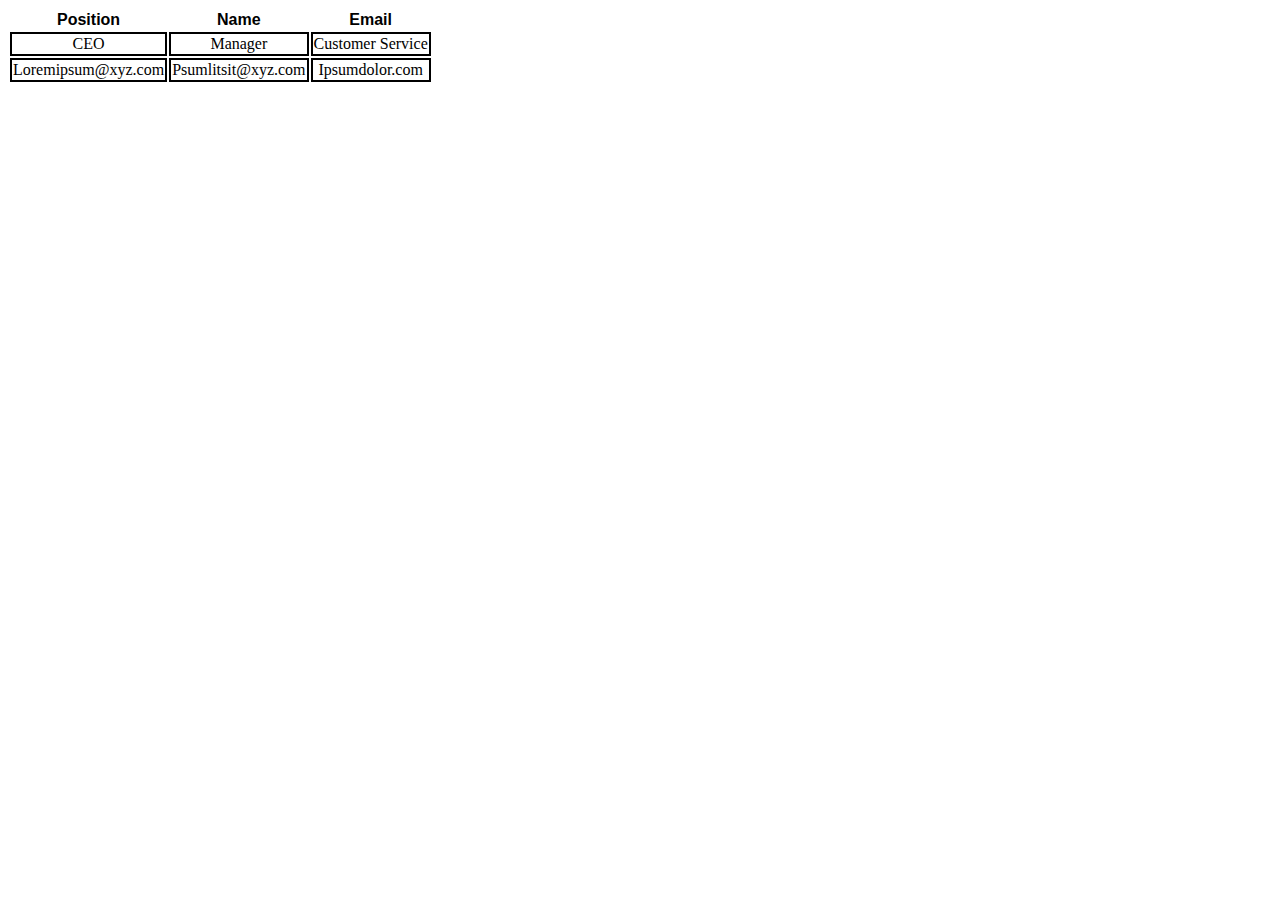
==== pages/contactus.html @ 9ea3eea8 "table & hover yay" ====
<!DOCTYPE html>
<html lang="en">
  <head>
    <meta charset="UTF-8" />
    <meta name="viewport" content="width=device-width, initial-scale=1.0" />
    <title>Contact Us</title>

    <style> 
        th {
            font-family: 'Franklin Gothic Medium', 'Arial Narrow', Arial, sans-serif;
            font-weight: bold;
        }

        table {
            width: 100%;
            display: flex;
            flex-wrap: wrap;
            text-align: center;
        }

        td {
            border: 2px solid #000;
        }

    </style>
  </head>
  <body>

    <div>
        <table>
            <tr>
              <th>Position</th>
              <th>Name</th>
              <th>Email</th>
            </tr>

            <tr>
              <td>CEO</td>
              <td>Manager</td>
              <td>Customer Service</td>
            </tr>

            <tr>
              <td>Loremipsum@xyz.com</td>
              <td>Psumlitsit@xyz.com</td>
              <td>Ipsumdolor.com</td>
            </tr>
          </table>
    </div>


  </body>
</html>
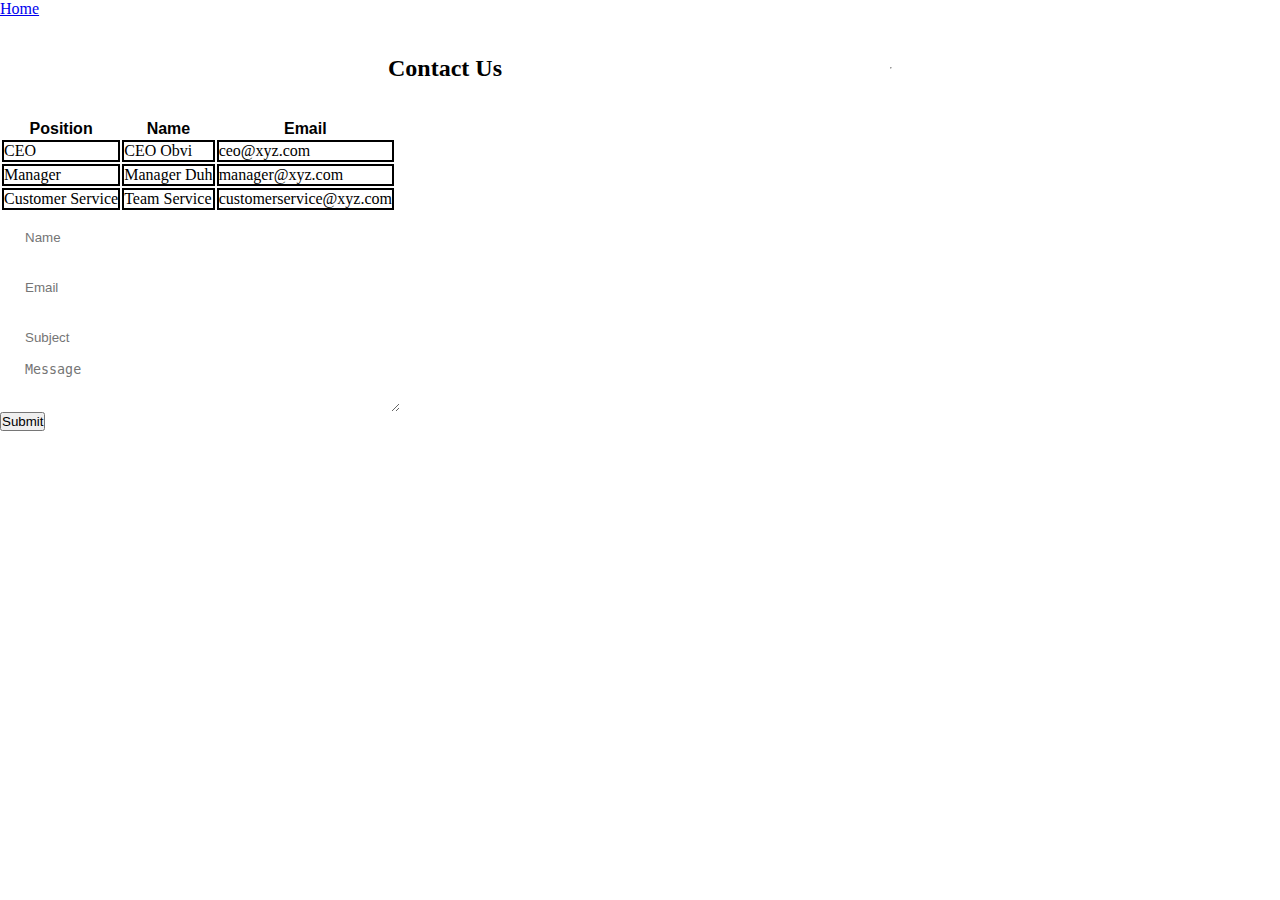
==== commit b9e05d08: "contact us form" ====
--- a/pages/contactus.html
+++ b/pages/contactus.html
@@ -4,19 +4,15 @@
     <meta charset="UTF-8" />
     <meta name="viewport" content="width=device-width, initial-scale=1.0" />
     <title>Contact Us</title>
+    <link rel="stylesheet" href="../styles/contactus.css" />
 
     <style> 
+
         th {
             font-family: 'Franklin Gothic Medium', 'Arial Narrow', Arial, sans-serif;
             font-weight: bold;
         }
 
-        table {
-            width: 100%;
-            display: flex;
-            flex-wrap: wrap;
-            text-align: center;
-        }
 
         td {
             border: 2px solid #000;
@@ -24,7 +20,17 @@
 
     </style>
   </head>
+
+
   <body>
+    <a href="../index.html" id="goback" class="goback">Home</a>
+    <div class="form">
+                <h2>Contact Us</h2>
+                <hr>
+            </div>
+        </form> 
+
+    </div>
 
     <div>
         <table>
@@ -36,17 +42,33 @@
 
             <tr>
               <td>CEO</td>
-              <td>Manager</td>
-              <td>Customer Service</td>
+              <td>CEO Obvi</td>
+              <td>ceo@xyz.com</td>
             </tr>
 
             <tr>
-              <td>Loremipsum@xyz.com</td>
-              <td>Psumlitsit@xyz.com</td>
-              <td>Ipsumdolor.com</td>
+              <td>Manager</td>
+              <td>Manager Duh</td>
+              <td>manager@xyz.com</td>
             </tr>
+
+            <tr>
+                <td>Customer Service</td>
+                <td>Team Service</td>
+                <td>customerservice@xyz.com</td>
+              </tr>
           </table>
     </div>
+
+    <div>
+        <input type="text" name="name" placeholder="Name" class="contactus" required>
+        <input type="email" name="email" placeholder="Email" class="contactus" required>
+        <input type="text" name="Subject" placeholder="Subject" class="contactus" required>
+        <textarea name="message" placeholder="Message" class="contactus" required></textarea> 
+        <button type="submit">Submit</button>
+    </div>
+
+
 
 
   </body>
--- a/styles/contactus.css
+++ b/styles/contactus.css
@@ -0,0 +1,28 @@
+*{
+    padding: 0;
+    margin: 0;
+    box-sizing: border-box;
+    background-color: rbg (0, 106, 186);
+
+}
+
+
+
+.form{
+height: 100px;
+display: flex;
+align-items: center;
+justify-content: space-evenly; 
+}
+
+
+
+.contactus{
+    display: flex;
+    flex-wrap: wrap;
+    width: 400px;
+    height: 50px;
+    border: none;
+    outline: none;
+    padding-left: 25px;
+}